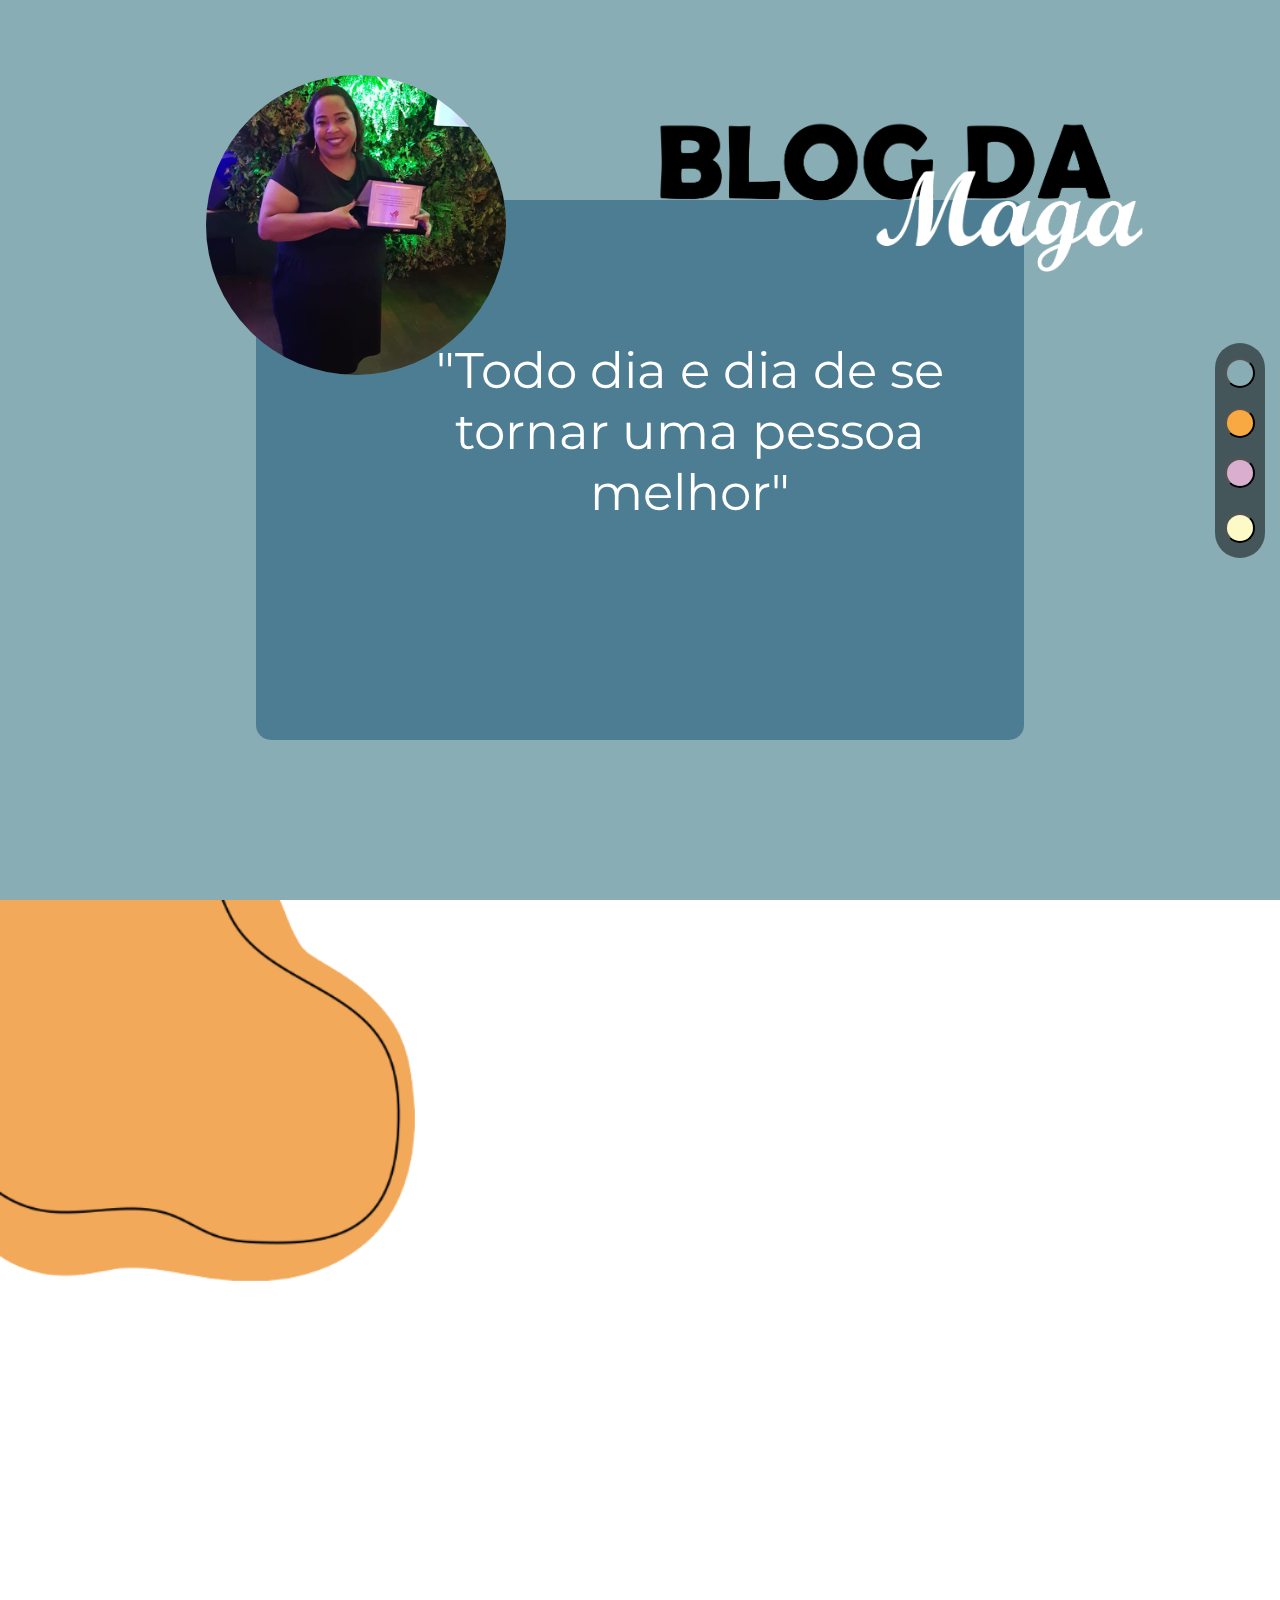
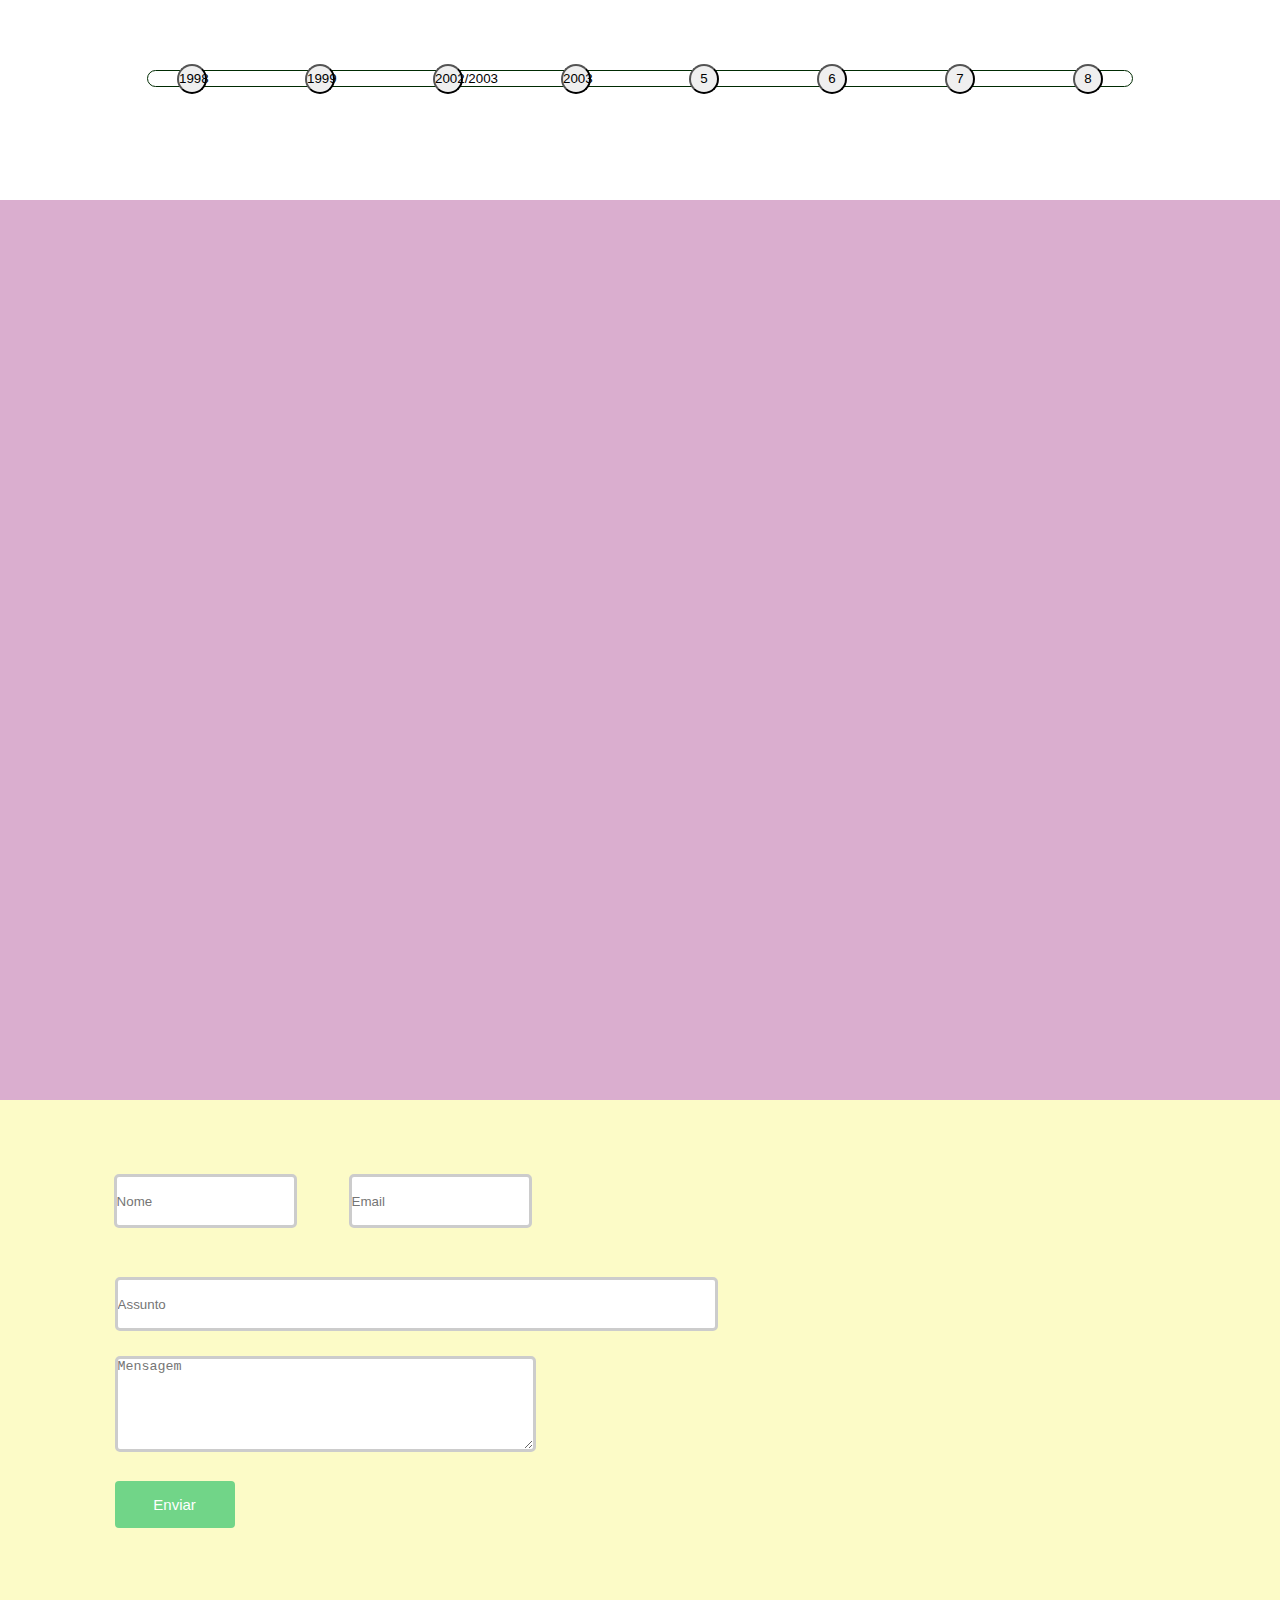
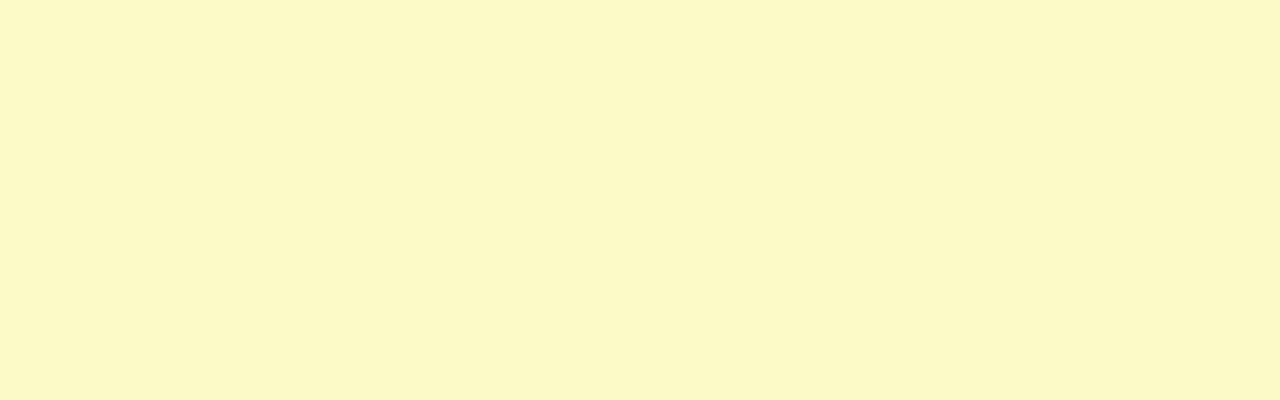
==== index.html @ 6f504345 "Juntando tudo - 18/04/2022" ====
<!DOCTYPE html>
<html lang="en" id="html">
  <head>
    <meta charset="UTF-8" />
    <meta name="viewport" content="width=device-width, initial-scale=1.0" />
    <link rel="stylesheet" href="style.css" />
    <title>Document</title>
  </head>
  <body>
    <div id="div-button">
      <div id="borda-div-button">
        <button
          class="butao"
          id="botao-1"
          onclick="mudarScroll('botao-1')"
        ></button>
        <button
          class="butao"
          id="botao-2"
          onclick="mudarScroll('botao-2')"
        ></button>
        <button
          class="butao"
          id="botao-3"
          onclick="mudarScroll('botao-3')"
        ></button>
        <button
          class="butao"
          id="botao-4"
          onclick="mudarScroll('botao-4')"
        ></button>
        <!--<button class="butao" id="botao-5" onclick="mudarScroll()"></button>-->
      </div>
    </div>

    <!--Primeira Rolagem-->
    <div id="pag1">
      <div id="div1">
        <!--Foto de apresentação-->
        <div class="descricao">
          <div id="logo"></div>
          <div id="fotoPerfil"></div>
          <p id="frase">
            "Todo dia e dia de se <br />
            tornar uma pessoa <br />
            melhor"
          </p>
        </div>
      </div>
    </div>
    <!-- fim da primeira rolagem-->

    <div id="div-fim">
      <div class="div-conteudo-time-line">
        <div class="conteudo" id="d1">
          <div class="div-foto"></div>
          <div class="div-texto">Formação  do ensino Médio:

            No ensino médio já tinha uma veia em ajudar, fui diversas vezes  monitora de classe  e participei da comissão de formatura.
            Era responsável  organização dos bailes para  arrecadação de  dinheiro para formatura.</div>
        </div>
        <div class="conteudo" id="d2">
          <div class="div-foto"></div>
          <div class="div-texto">Entrada na faculdade  de Serviço Social:

            O serviço social apareceu  como uma segunda opção de  profissão,   e   virou uma paixão já no primeiro ano de faculdade.</div>
        </div>
        <div class="conteudo" id="d3">
          <div class="div-foto"></div>
          <div class="div-texto">No segundo ano  de faculdade, com o estágio de observação no fórum despertou  a vontade de trabalhar na vara da infância e juventude um mundo complexo  mais  cheio de possibilidades; (trabalho voluntário sem remuneração)

            Estagiar na área da saúde foi um desafio,  na minha opinião a parte mais difícil  nesse período de aprendizagem; ( trabalho voluntário sem remuneração)
            
            O  Secovi SP/  Ampliar e o terceiro setor surgiu  no terceiro da faculdade com uma possibilidade de  estagiar e ser remunerada e durante seis meses  durante a semana vivia o terceiro setor e atendimentos no mundo corporativo e aos sábados  o mundo dentro do hospital.  ( trabalho voluntário sem remuneração)</div>
        </div>
        <div class="conteudo" id="d4">
          <div class="div-foto"></div>
          <div class="div-texto"></div>
        </div>
        <div class="conteudo" id="d5">
          <div class="div-foto"></div>
          <div class="div-texto"></div>
        </div>
        <div class="conteudo" id="d6">
          <div class="div-foto"></div>
          <div class="div-texto"></div>
        </div>
        <div class="conteudo" id="d7">
          <div class="div-foto"></div>
          <div class="div-texto"></div>
        </div>
        <div class="conteudo" id="d8">
          <div class="div-foto"></div>
          <div class="div-texto"></div>
        </div>
      </div>

      <div id="div-bar-time-line">
        <div id="progres-bar"><div id="animationProgresBar"></div></div>
        <button class="button" onclick="mostrar(xButton[0]), esconder('d1')">
          1998
        </button>
        <button class="button" onclick="mostrar(xButton[1]), esconder('d2')">
          1999
        </button>
        <button class="button" onclick="mostrar(xButton[2]), esconder('d3')">
          2002/2003
        </button>
        <button class="button" onclick="mostrar(xButton[3]), esconder('d4')">
          2003
        </button>
        <button class="button" onclick="mostrar(xButton[4]), esconder('d5')">
          5
        </button>
        <button class="button" onclick="mostrar(xButton[5]), esconder('d6')">
          6
        </button>
        <button class="button" onclick="mostrar(xButton[6]), esconder('d7')">
          7
        </button>
        <button class="button" onclick="mostrar(xButton[7]), esconder('d8')">
          8
        </button>
      </div>
    </div>

    <!--PAGINA DE INTERAÇÃO-->

    <div id="ifreme">
      <div id="interacao">
        <iframe
          id="post"
          src="https://21-07-21.tumblr.com/tagged/post"
          title="description"
        ></iframe>
      </div>
      <div id="int">
        <div class="interacao">
          <iframe
            id="respostas"
            src="https://21-07-21.tumblr.com/tagged/respostas"
            frameborder="0"
          ></iframe>
        </div>
        <div class="interacao">
          <iframe
            id="perguntas"
            src="https://21-07-21.tumblr.com/ask"
            frameborder="0"
          ></iframe>
        </div>
      </div>
    </div>

    <form
      action="mailto:henrique1610@hotmail.com"
      method="POST"
      enctype="multipart/form-data"
      name="EmailForm"
    >
      <div class="bloco">
        <div class="caixinha">
          <input type="text" name="nome" id="nome" placeholder="Nome" />
        </div>
        <div class="caixinha">
          <input type="text" name="email" id="email" placeholder="Email" />
        </div>
        <div class="caixinha2">
          <input
            type="text"
            name="assunto"
            id="assunto"
            placeholder="Assunto"
          />
        </div>
        <div class="caixinha2">
          <textarea
            name="mensagem"
            id="mensagem"
            placeholder="Mensagem"
            rows="6"
            cols="50"
          ></textarea>
        </div>
        <div class="caixinha2">
          <div class="actions">
            <button type="submit" class="button" value="submit">
              <span>Enviar</span>
            </button>
          </div>
        </div>
      </div>
    </form>

    <script>
      var butoaScroll = document.getElementsByClassName("butao");
      var veloRowll = 19;
      var animacao = 1;
      var obj = document.getElementById("html");
      var objButton = document.getElementsByClassName("button");
      var xButton = [];
      var xProgres = animationProgresBar.getBoundingClientRect().x;
      var flag = true;
      var p = document.querySelector("html").scrollHeight;
      var scrollPage = p / 4;
      var cont = 1;
      //console.log(p);

      for (var i = 0; i < objButton.length; i++) {
        xButton[i] = objButton[i].getBoundingClientRect().x;
      }

      function mudarScroll(scroll) {
        var botaoInicio = setInterval(function () {
          switch (scroll) {
            case "botao-1":
              //alert()
              if (obj.scrollTop <= 0) {
                clearInterval(botaoInicio);
              }
              obj.scrollTop -= veloRowll;
              break;

            case "botao-2":
              if (obj.scrollTop <= scrollPage - 10) {
                obj.scrollTop += veloRowll;
              } else if (obj.scrollTop >= scrollPage + 10) {
                obj.scrollTop -= veloRowll;
              } else {
                clearInterval(botaoInicio);
              }
              break;

            case "botao-3":
              if (obj.scrollTop <= scrollPage * 2 - 10) {
                obj.scrollTop += veloRowll;
              } else if (obj.scrollTop >= scrollPage * 2 + 10) {
                obj.scrollTop -= veloRowll;
              } else {
                clearInterval(botaoInicio);
              }
              break;

            case "botao-4":
              if (obj.scrollTop >= scrollPage * 3) {
                clearInterval(botaoInicio);
              }
              obj.scrollTop += veloRowll;
              break;
          }
        }, 1);
      }

      function mostrar(x) {
        xProgres = Math.floor(xProgres);
        x = Math.floor(x);

        var parar = setInterval(function () {
          if (xProgres < x) {
            document.getElementById("animationProgresBar").style.width =
              animacao + "px";
            xProgres += 1;
            animacao += 1;
          } else if (xProgres > x) {
            document.getElementById("animationProgresBar").style.width =
              animacao + "px";
            xProgres -= 1;
            animacao -= 1;
          } else {
            clearInterval(parar);
          }
        }, 1);
      }

      function esconder(id) {
        var arrey = ["d1", "d2", "d3", "d4", "d5", "d6", "d7", "d8"];
        var opa = 0.1;
        var mudarOpacidade = 0;

        if (document.getElementById(id).style.display !== "block") {
          for (let i = 0; i < arrey.length; i++) {
            if (arrey[i] !== id) {
              document.getElementById(arrey[i]).style.display = "none";
              document.getElementById(id).style.opacity = 0;
            }
          }
          document.getElementById(id).style.display = "block";
        } else {
          document.getElementById(id).style.display = "none";
          document.getElementById(id).style.opacity = 0;
        }

        var animacaoAparecer = setInterval(() => {
          //console.log(mudarOpacidade);
          document.getElementById(id).style.opacity = mudarOpacidade;
          mudarOpacidade += opa;
          if (mudarOpacidade > 1) {
            clearInterval(animacaoAparecer);
          }
        }, 50);
      }
    </script>
  </body>
</html>
---- style.css ----
@import './assets/css/inicio.css';
@import './assets/css/time-line.css';
@import './assets/css/form.css';

*{
  margin: 0px;
  padding: 0px;
  box-sizing: border-box;
}

html, body {
  width: 100%;
  height: 100%;
}
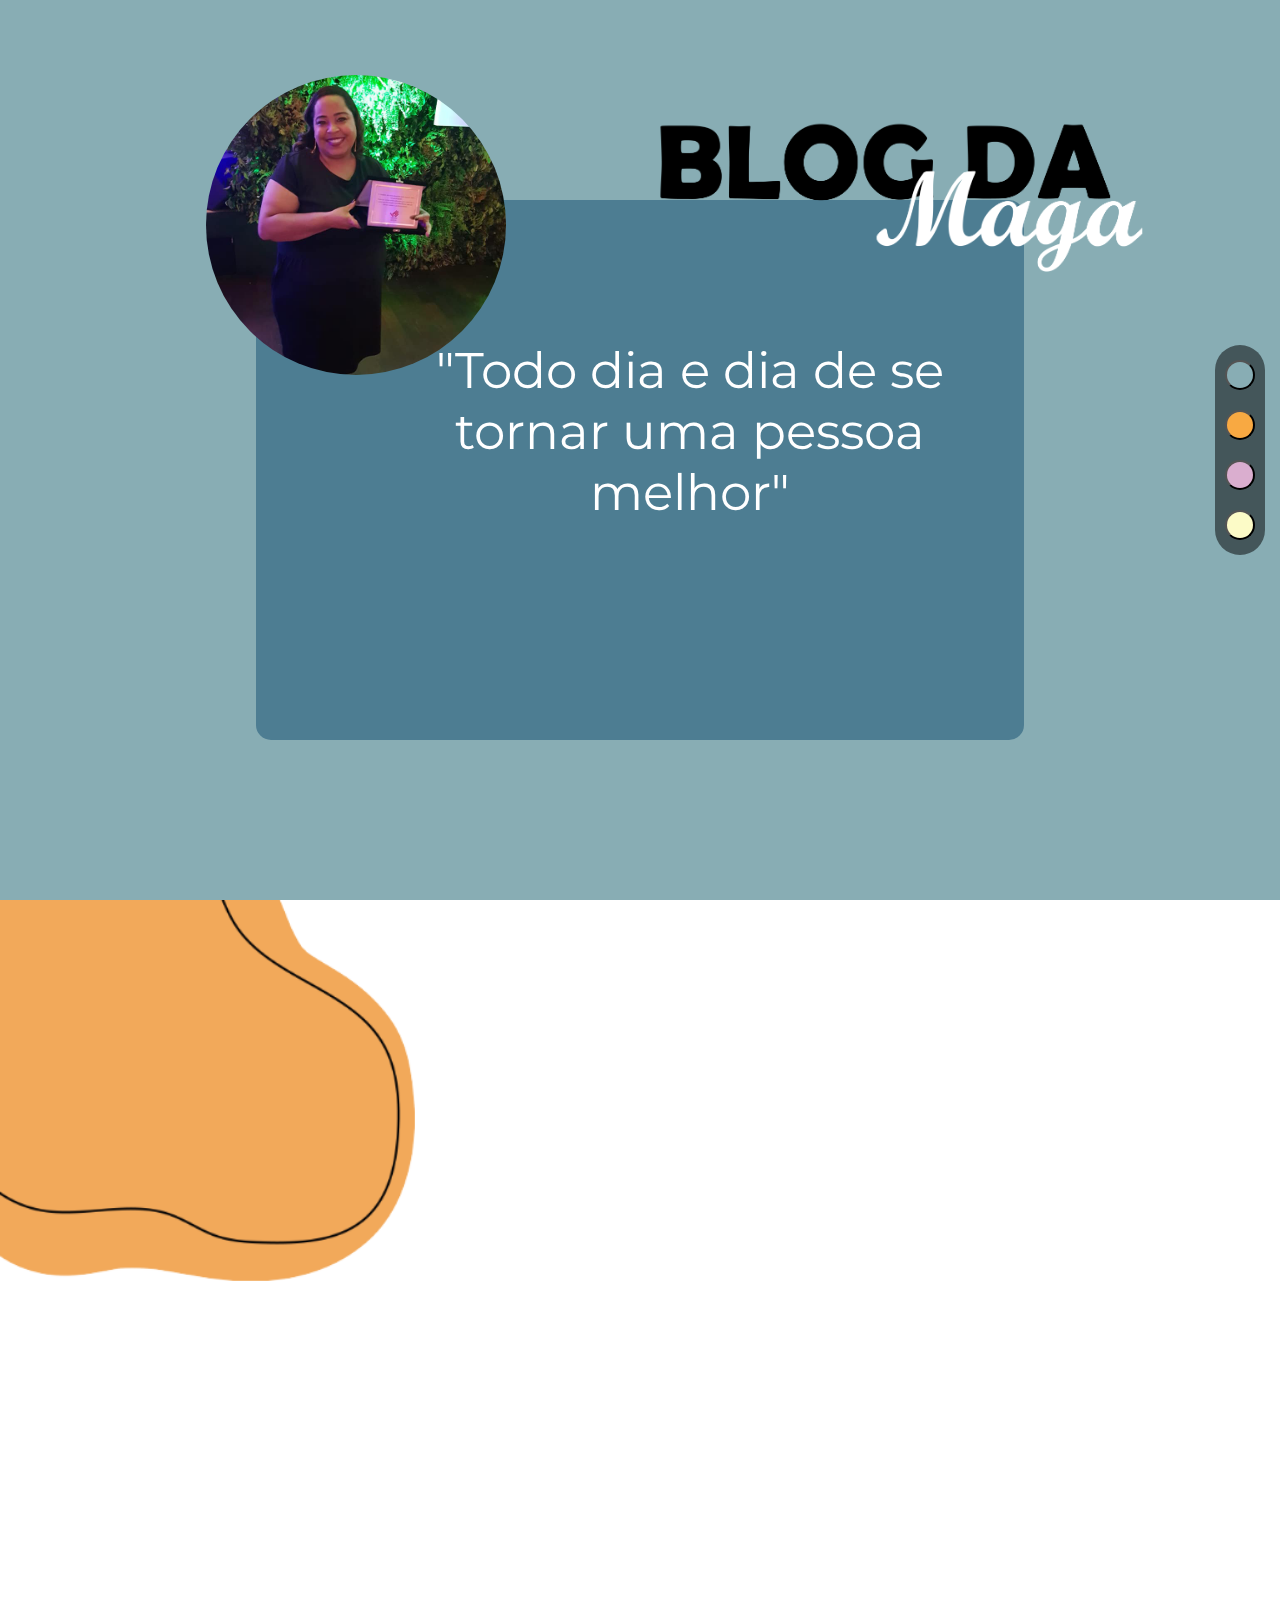
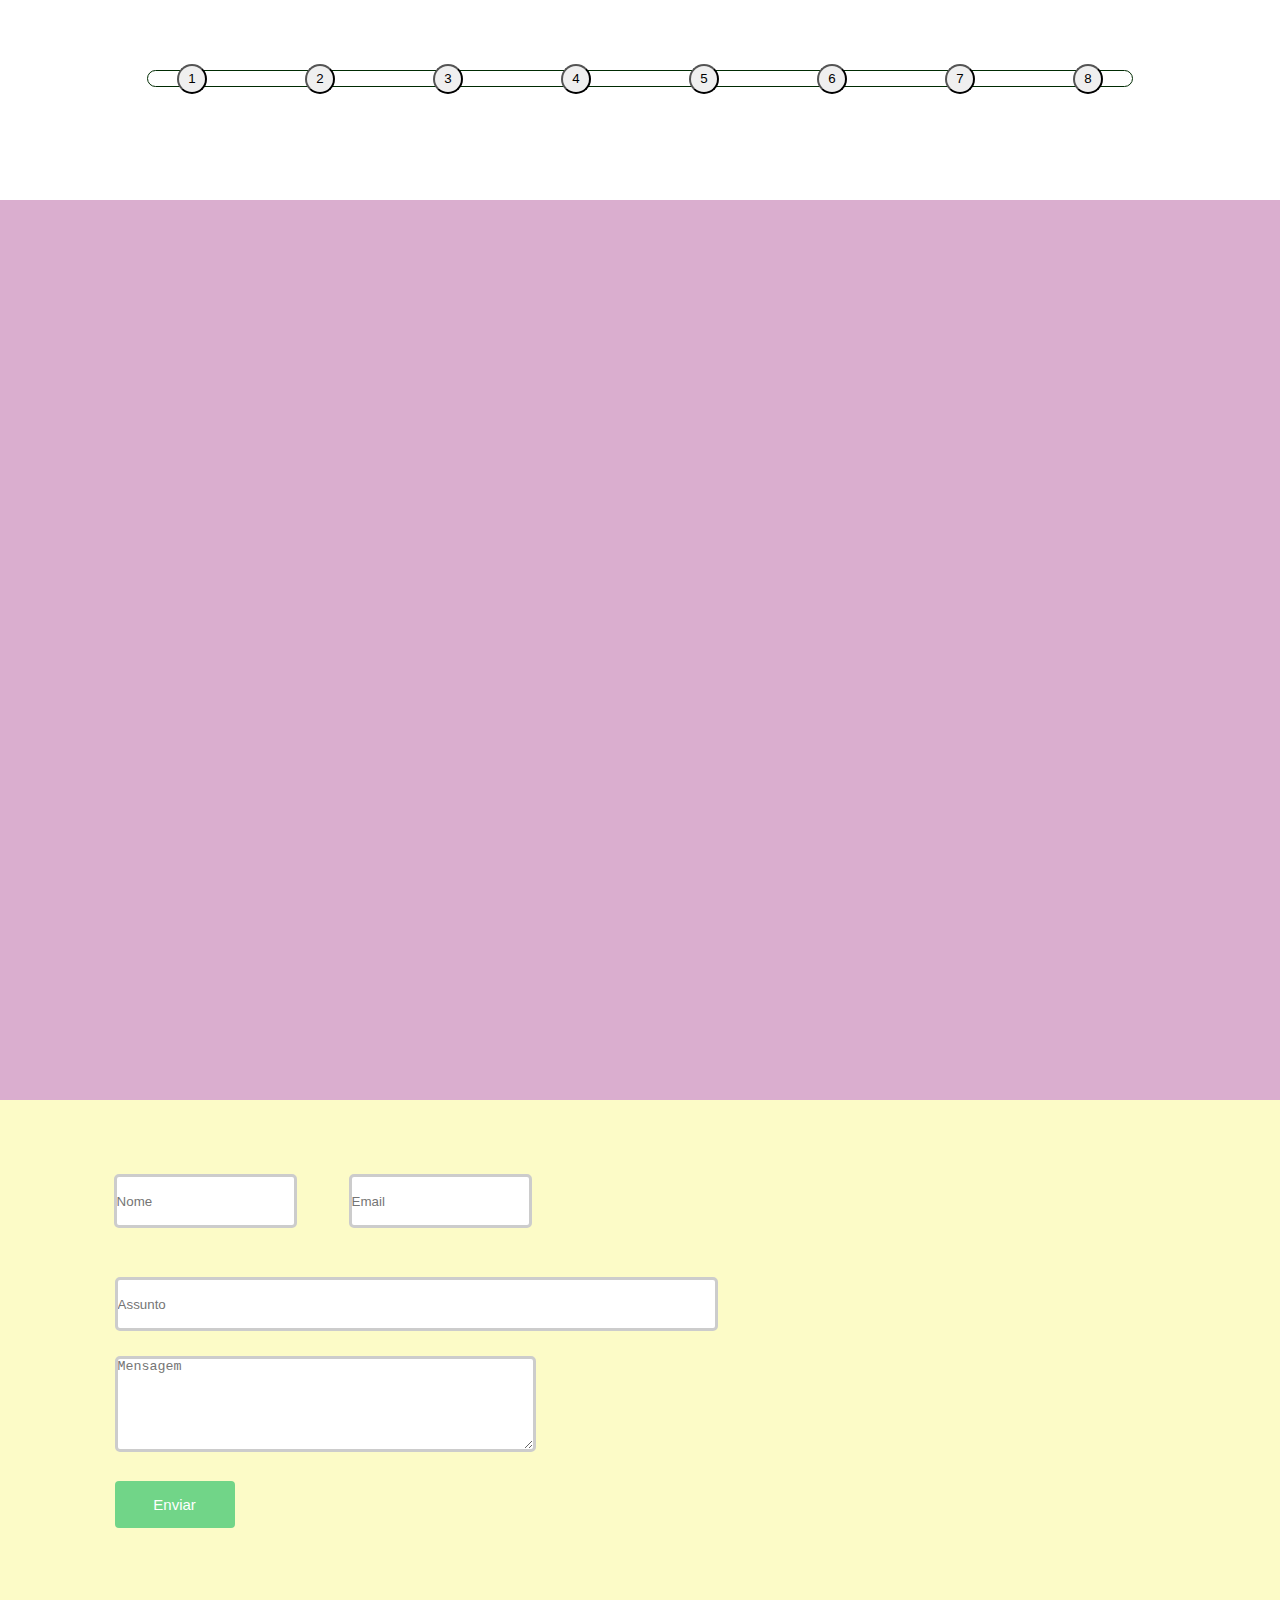
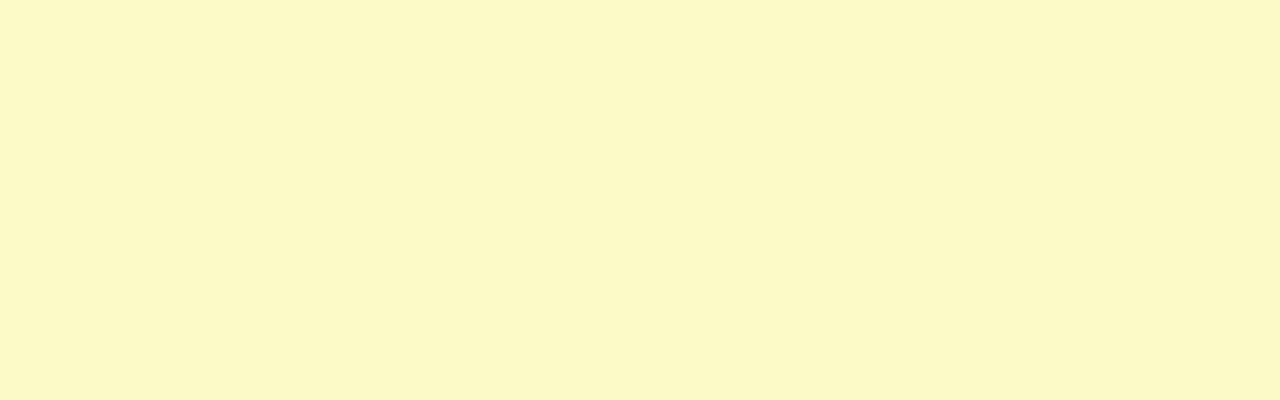
==== commit bc4fd8df: "Site da ma - 19/04/2022" ====
--- a/index.html
+++ b/index.html
@@ -54,60 +54,64 @@
       <div class="div-conteudo-time-line">
         <div class="conteudo" id="d1">
           <div class="div-foto"></div>
-          <div class="div-texto">Formação  do ensino Médio:
-
+          <div class="div-texto">-1998 - Formação  do ensino Médio <br>
             No ensino médio já tinha uma veia em ajudar, fui diversas vezes  monitora de classe  e participei da comissão de formatura.
             Era responsável  organização dos bailes para  arrecadação de  dinheiro para formatura.</div>
         </div>
         <div class="conteudo" id="d2">
           <div class="div-foto"></div>
-          <div class="div-texto">Entrada na faculdade  de Serviço Social:
-
+          <div class="div-texto">1999 - Entrada na faculdade  de Serviço Social <br>
             O serviço social apareceu  como uma segunda opção de  profissão,   e   virou uma paixão já no primeiro ano de faculdade.</div>
         </div>
         <div class="conteudo" id="d3">
           <div class="div-foto"></div>
-          <div class="div-texto">No segundo ano  de faculdade, com o estágio de observação no fórum despertou  a vontade de trabalhar na vara da infância e juventude um mundo complexo  mais  cheio de possibilidades; (trabalho voluntário sem remuneração)
-
+          <div class="div-texto">2000- Estágio Fórum de Santo Amaro <br>
+            2001- Estágio Hospital São Paulo <br>
+            2002/2003 -  Estágio no Ampliar <br>
+            
+            No segundo ano  de faculdade, com o estágio de observação no fórum despertou  a vontade de trabalhar na vara da infância e juventude um mundo complexo  mais  cheio de possibilidades; (trabalho voluntário sem remuneração)
+            
             Estagiar na área da saúde foi um desafio,  na minha opinião a parte mais difícil  nesse período de aprendizagem; ( trabalho voluntário sem remuneração)
             
             O  Secovi SP/  Ampliar e o terceiro setor surgiu  no terceiro da faculdade com uma possibilidade de  estagiar e ser remunerada e durante seis meses  durante a semana vivia o terceiro setor e atendimentos no mundo corporativo e aos sábados  o mundo dentro do hospital.  ( trabalho voluntário sem remuneração)</div>
         </div>
         <div class="conteudo" id="d4">
           <div class="div-foto"></div>
-          <div class="div-texto"></div>
+          <div class="div-texto">2003 – Formação <br>
+
+            O Período de faculdade foi um desafio  e foi fechado lindamente com a defesa do TCC com o tema - Adoção Interracial da discriminação ao Ato de Amor</div>
         </div>
         <div class="conteudo" id="d5">
           <div class="div-foto"></div>
-          <div class="div-texto"></div>
+          <div class="div-texto">2004/ 2008- Assistente Social Junior <br>
+
+            2009/2001 – Assistente Social  Pleno <br>
+            
+            2012/2016- Coordenadora de Responsabilidade Social <br>
+            
+            Foram 16  anos  como contrata para atendimento de funcionários do Secovi – SP e   alunos do AMPLIAR, anos de trabalho de captação  de recursos de gestão de unidade, de participação de eventos e  de campanhas de arrecadação. Esse período foi de muita  troca e  aprendizagem .</div>
         </div>
         <div class="conteudo" id="d6">
           <div class="div-foto"></div>
-          <div class="div-texto"></div>
-        </div>
-        <div class="conteudo" id="d7">
-          <div class="div-foto"></div>
-          <div class="div-texto"></div>
-        </div>
-        <div class="conteudo" id="d8">
-          <div class="div-foto"></div>
-          <div class="div-texto"></div>
+          <div class="div-texto">2016/2022 – Gestora de Responsabilidade Social do AMPLIAR <br>
+
+            Um novo  desafio  fazer a gestão e coordenação  da Ong Ampliar, estou nesse desafiar diário.</div>
         </div>
       </div>
 
       <div id="div-bar-time-line">
         <div id="progres-bar"><div id="animationProgresBar"></div></div>
         <button class="button" onclick="mostrar(xButton[0]), esconder('d1')">
-          1998
+          1
         </button>
         <button class="button" onclick="mostrar(xButton[1]), esconder('d2')">
-          1999
+          2
         </button>
         <button class="button" onclick="mostrar(xButton[2]), esconder('d3')">
-          2002/2003
+          3
         </button>
         <button class="button" onclick="mostrar(xButton[3]), esconder('d4')">
-          2003
+          4
         </button>
         <button class="button" onclick="mostrar(xButton[4]), esconder('d5')">
           5
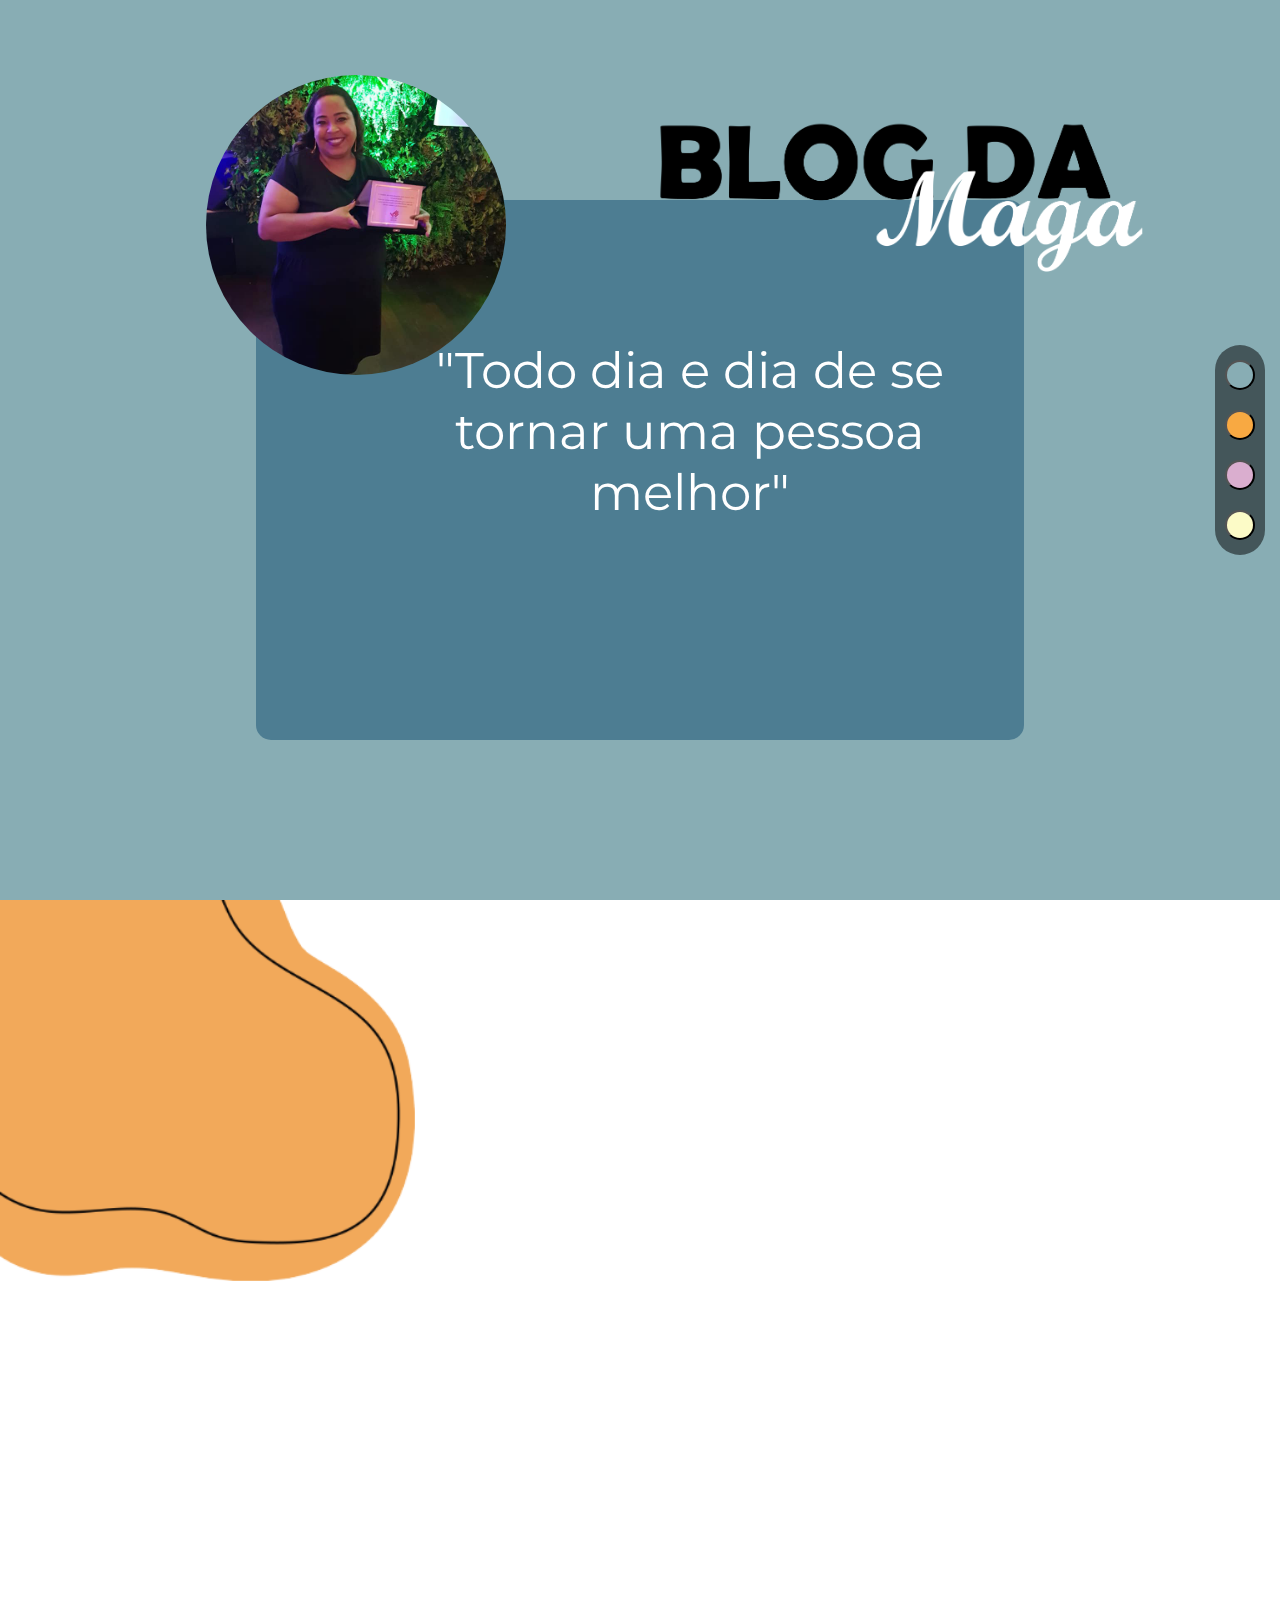
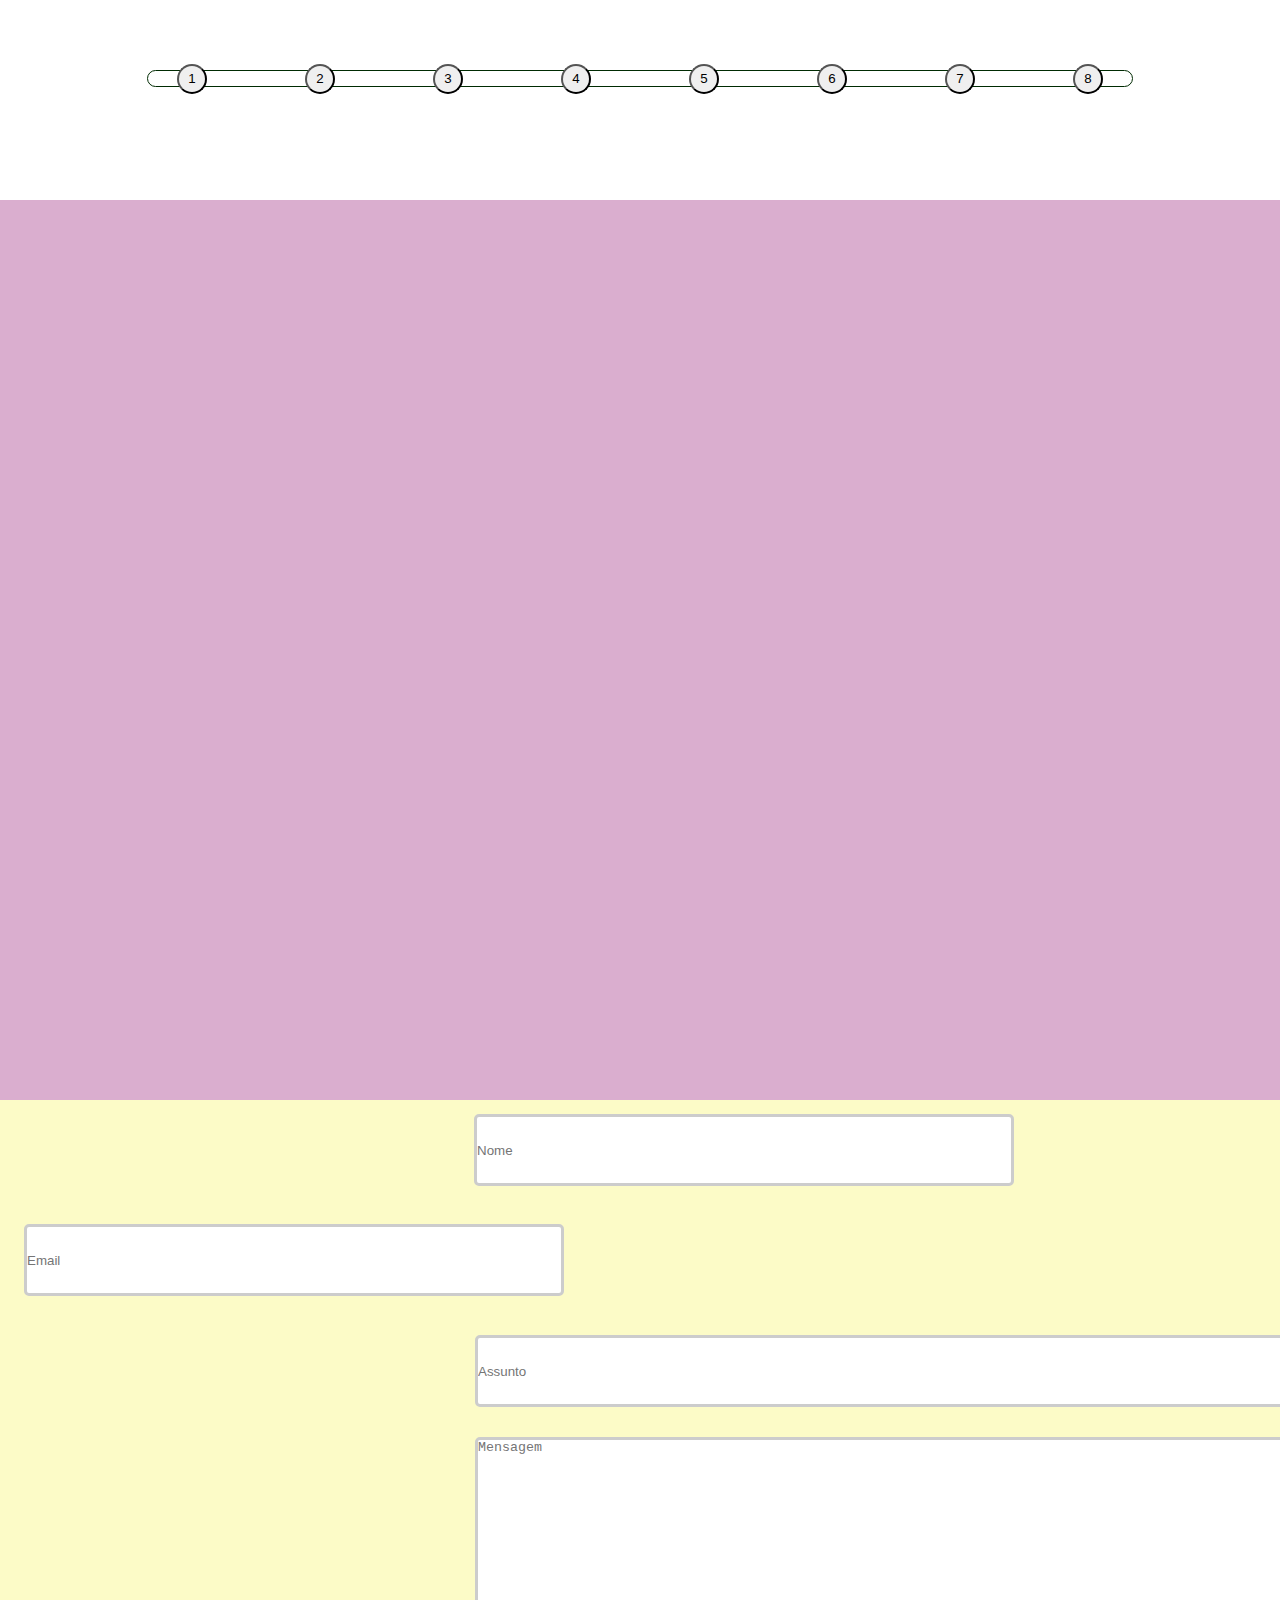
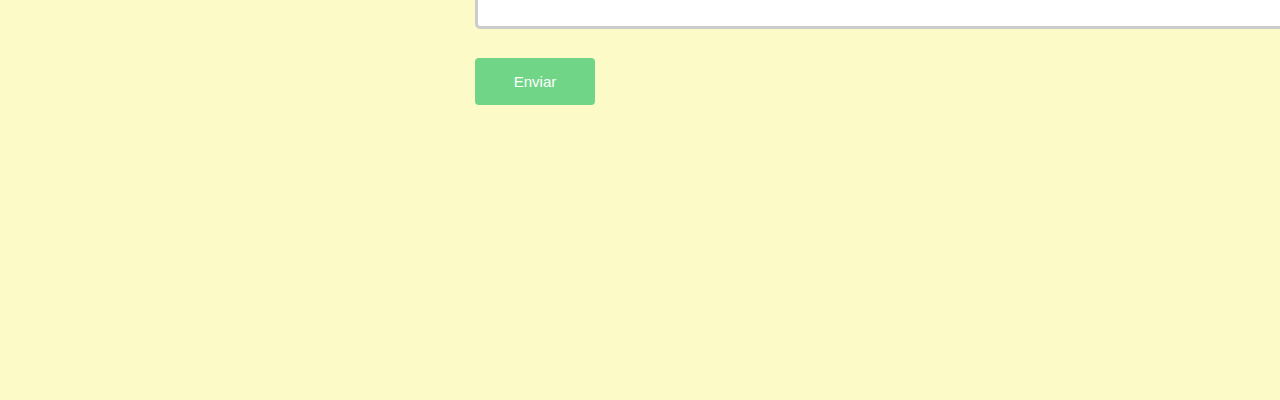
==== commit 4285fa5d: "site ma" ====
--- a/index.html
+++ b/index.html
@@ -53,18 +53,18 @@
     <div id="div-fim">
       <div class="div-conteudo-time-line">
         <div class="conteudo" id="d1">
-          <div class="div-foto"></div>
+          <div class="div-foto" id="f1"></div>
           <div class="div-texto">-1998 - Formação  do ensino Médio <br>
             No ensino médio já tinha uma veia em ajudar, fui diversas vezes  monitora de classe  e participei da comissão de formatura.
             Era responsável  organização dos bailes para  arrecadação de  dinheiro para formatura.</div>
         </div>
         <div class="conteudo" id="d2">
-          <div class="div-foto"></div>
+          <div class="div-foto" id="f2"></div>
           <div class="div-texto">1999 - Entrada na faculdade  de Serviço Social <br>
             O serviço social apareceu  como uma segunda opção de  profissão,   e   virou uma paixão já no primeiro ano de faculdade.</div>
         </div>
         <div class="conteudo" id="d3">
-          <div class="div-foto"></div>
+          <div class="div-foto" id="f3"></div>
           <div class="div-texto">2000- Estágio Fórum de Santo Amaro <br>
             2001- Estágio Hospital São Paulo <br>
             2002/2003 -  Estágio no Ampliar <br>
@@ -76,13 +76,13 @@
             O  Secovi SP/  Ampliar e o terceiro setor surgiu  no terceiro da faculdade com uma possibilidade de  estagiar e ser remunerada e durante seis meses  durante a semana vivia o terceiro setor e atendimentos no mundo corporativo e aos sábados  o mundo dentro do hospital.  ( trabalho voluntário sem remuneração)</div>
         </div>
         <div class="conteudo" id="d4">
-          <div class="div-foto"></div>
+          <div class="div-foto" id="f4"></div>
           <div class="div-texto">2003 – Formação <br>
 
             O Período de faculdade foi um desafio  e foi fechado lindamente com a defesa do TCC com o tema - Adoção Interracial da discriminação ao Ato de Amor</div>
         </div>
         <div class="conteudo" id="d5">
-          <div class="div-foto"></div>
+          <div class="div-foto" id="f5"></div>
           <div class="div-texto">2004/ 2008- Assistente Social Junior <br>
 
             2009/2001 – Assistente Social  Pleno <br>
@@ -92,7 +92,19 @@
             Foram 16  anos  como contrata para atendimento de funcionários do Secovi – SP e   alunos do AMPLIAR, anos de trabalho de captação  de recursos de gestão de unidade, de participação de eventos e  de campanhas de arrecadação. Esse período foi de muita  troca e  aprendizagem .</div>
         </div>
         <div class="conteudo" id="d6">
-          <div class="div-foto"></div>
+          <div class="div-foto" id="f6"></div>
+          <div class="div-texto">2016/2022 – Gestora de Responsabilidade Social do AMPLIAR <br>
+
+            Um novo  desafio  fazer a gestão e coordenação  da Ong Ampliar, estou nesse desafiar diário.</div>
+        </div>
+        <div class="conteudo" id="d7">
+          <div class="div-foto" id="f7"></div>
+          <div class="div-texto">2016/2022 – Gestora de Responsabilidade Social do AMPLIAR <br>
+
+            Um novo  desafio  fazer a gestão e coordenação  da Ong Ampliar, estou nesse desafiar diário.</div>
+        </div>
+        <div class="conteudo" id="d8">
+          <div class="div-foto" id="f8"></div>
           <div class="div-texto">2016/2022 – Gestora de Responsabilidade Social do AMPLIAR <br>
 
             Um novo  desafio  fazer a gestão e coordenação  da Ong Ampliar, estou nesse desafiar diário.</div>
